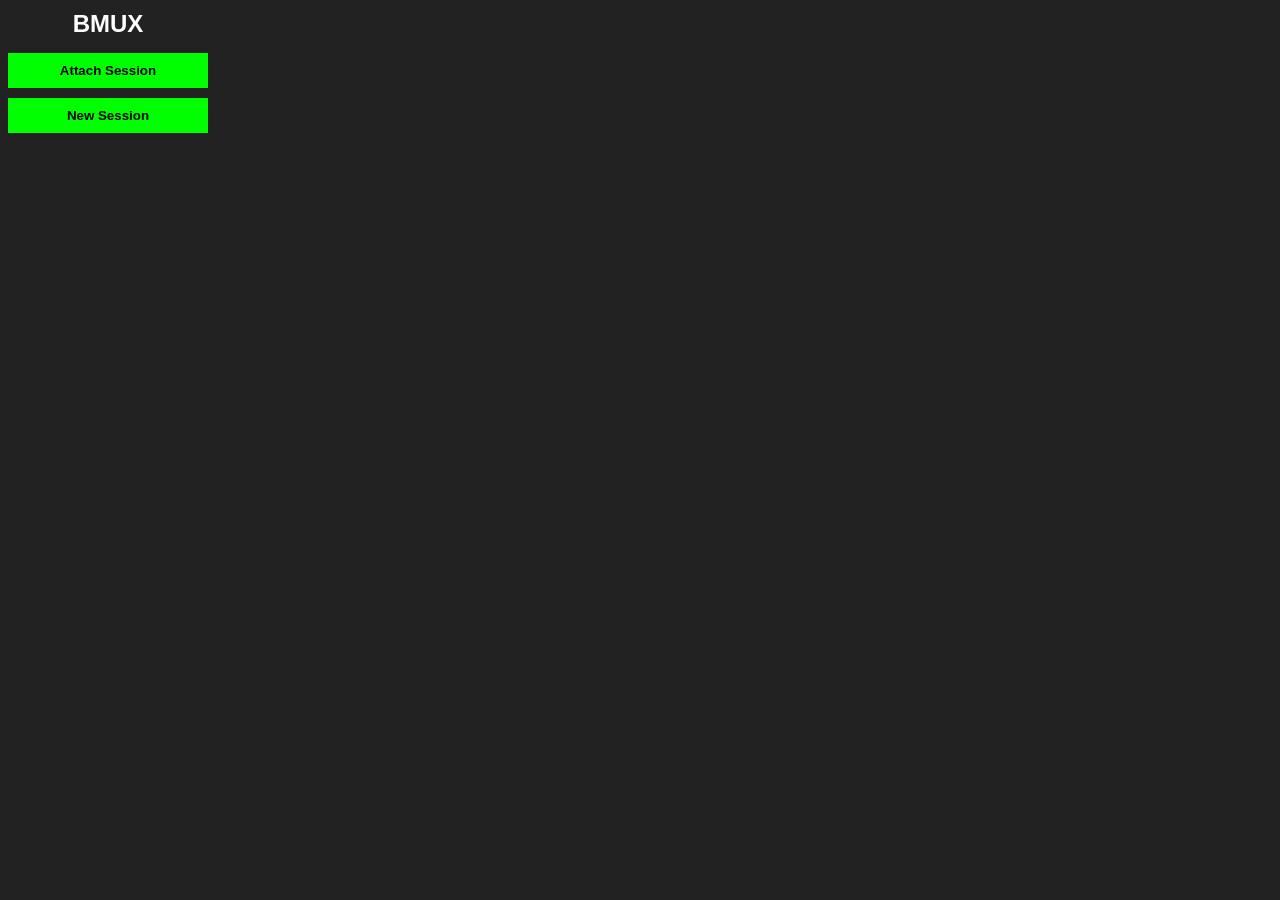
==== popup/index.html @ 3abd5652 "v1" ====
<!DOCTYPE html>
<html>
<head>
  <style>
    body { width: 200px; font-family: sans-serif; background: #222; color: #fff; }
    button { width: 100%; margin: 5px 0; padding: 10px; background: #00ff00; border: none; cursor: pointer; color: black; font-weight: bold; }
    button:hover { background: #00cc00; }
    h2 { text-align: center; margin: 10px 0; }
  </style>
</head>
<body>
  <h2>BMUX</h2>
  <button id="attach-btn">Attach Session</button>
  <button id="new-btn">New Session</button>
  <script src="script.js"></script>
</body>
</html>
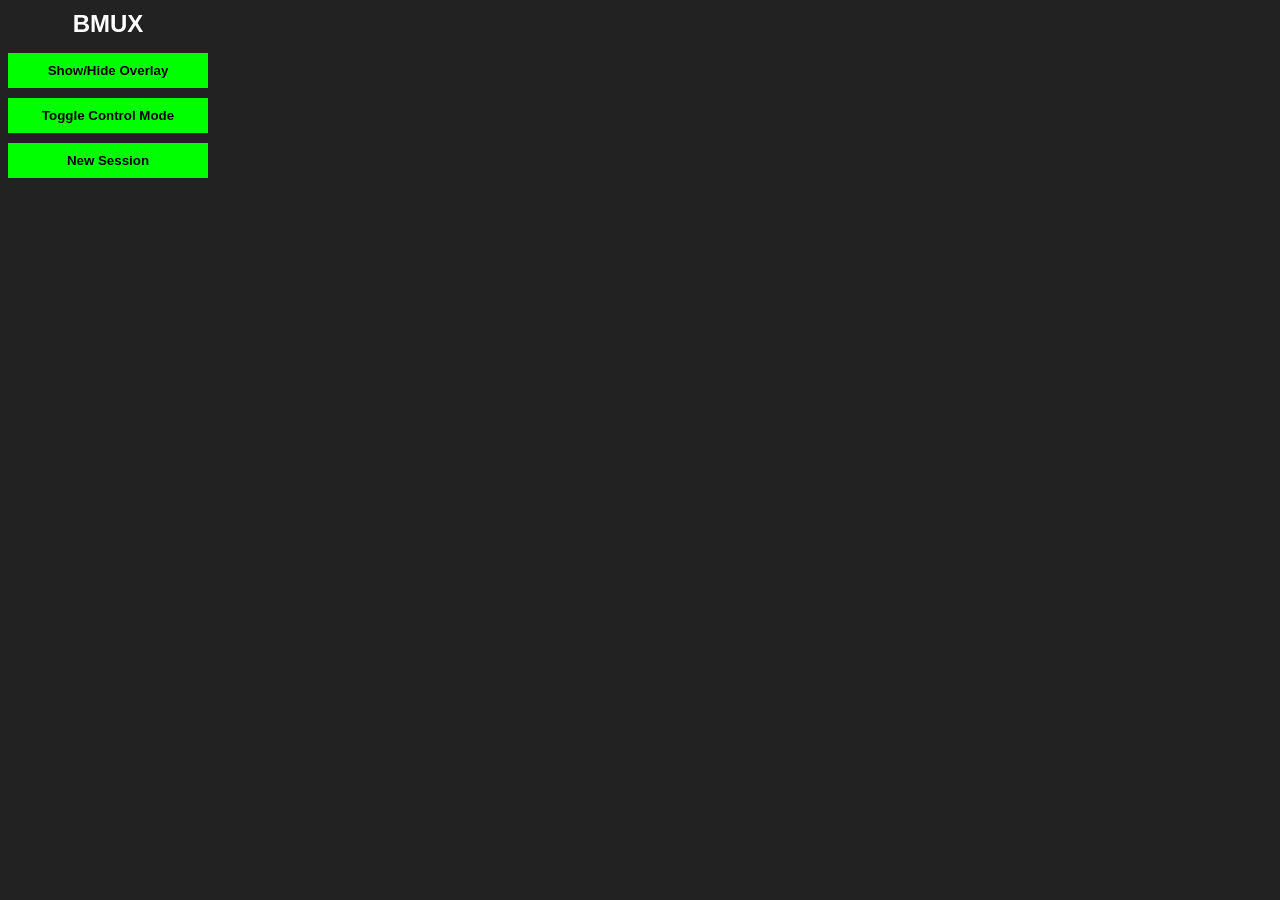
==== commit 5228eee4: "v0.0.1" ====
--- a/popup/index.html
+++ b/popup/index.html
@@ -1,17 +1,43 @@
-<!DOCTYPE html>
-<html>
-<head>
-  <style>
-    body { width: 200px; font-family: sans-serif; background: #222; color: #fff; }
-    button { width: 100%; margin: 5px 0; padding: 10px; background: #00ff00; border: none; cursor: pointer; color: black; font-weight: bold; }
-    button:hover { background: #00cc00; }
-    h2 { text-align: center; margin: 10px 0; }
-  </style>
-</head>
-<body>
-  <h2>BMUX</h2>
-  <button id="attach-btn">Attach Session</button>
-  <button id="new-btn">New Session</button>
-  <script src="script.js"></script>
-</body>
-</html>
+<!DOCTYPE html>
+<html>
+
+<head>
+  <style>
+    body {
+      width: 200px;
+      font-family: sans-serif;
+      background: #222;
+      color: #fff;
+    }
+
+    button {
+      width: 100%;
+      margin: 5px 0;
+      padding: 10px;
+      background: #00ff00;
+      border: none;
+      cursor: pointer;
+      color: black;
+      font-weight: bold;
+    }
+
+    button:hover {
+      background: #00cc00;
+    }
+
+    h2 {
+      text-align: center;
+      margin: 10px 0;
+    }
+  </style>
+</head>
+
+<body>
+  <h2>BMUX</h2>
+  <button id="toggle-overlay-btn">Show/Hide Overlay</button>
+  <button id="toggle-control-btn">Toggle Control Mode</button>
+  <button id="new-session-btn">New Session</button>
+  <script src="script.js"></script>
+</body>
+
+</html>
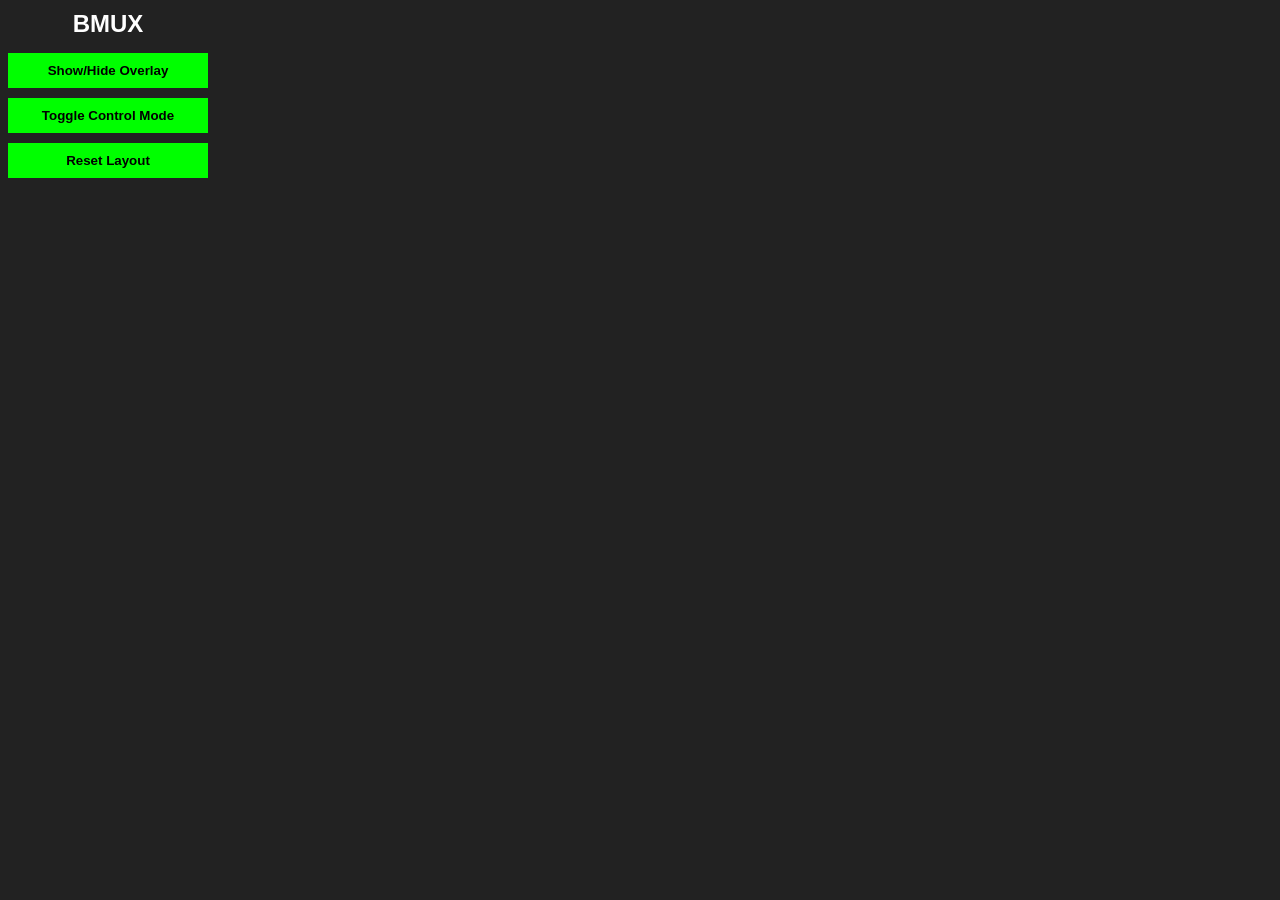
==== commit f6e2941c: "v0.5.0: layout persistence — reload survival, named layouts, off switch The layout now survives a re" ====
--- a/popup/index.html
+++ b/popup/index.html
@@ -36,7 +36,7 @@
   <h2>BMUX</h2>
   <button id="toggle-overlay-btn">Show/Hide Overlay</button>
   <button id="toggle-control-btn">Toggle Control Mode</button>
-  <button id="new-session-btn">New Session</button>
+  <button id="reset-layout-btn">Reset Layout</button>
   <script src="script.js"></script>
 </body>
 
